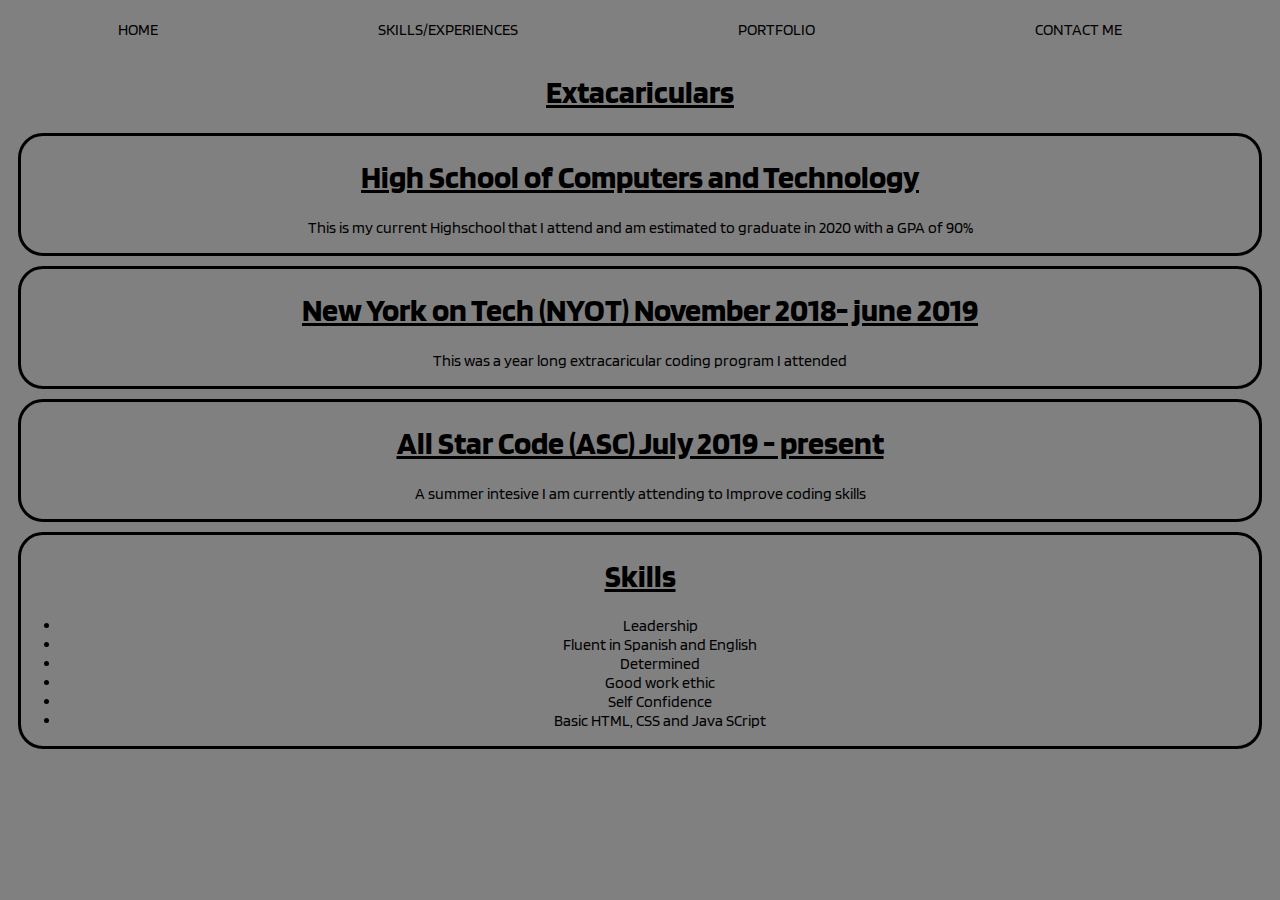
==== skills.html @ 66322e3a "commit" ====
<!DOCTYPE html>
<html>
<head>
        <link href="https://fonts.googleapis.com/css?family=Blinker&display=swap" rel="stylesheet">
        <meta name="viewport" content="width=device-width, initial-scale=1.0">
    <link rel="stylesheet" href="skills.css">
        <div class= topnav> 
                
                <a href="index.html">HOME</a>
                <a href="skills.html">SKILLS/EXPERIENCES</a>
                <a href="portfolio.html">PORTFOLIO</a>
                <a href="contact.html">CONTACT ME</a>
            
     </div>

            </head>
<body>
    <div class =  flex-container>
           <center> <h1> Extacariculars</h1> </center>
        <div id = exp1>
            <h1> High School of Computers and Technology  </h1>
            <p> This is my current Highschool that I attend and am estimated to graduate in 2020 with a GPA of 90% </p>

        </div>
        <div id = exp2>
            <h1> New York on Tech (NYOT) November 2018- june 2019 </h1>
            <p> This was a year long extracaricular coding program I attended  </p>
        </div>
        <div id = exp3>
            <h1>All Star Code (ASC) July 2019 - present </h1>
            <p> A summer intesive I am currently attending to Improve coding skills</p>
        </div>
        <div id= exp4>
           <center> <h1>Skills</h1> </center> 
            <ul>
                <li>Leadership</li>
                <li>Fluent in Spanish and English  </li>
                <li>Determined</li>
                <li>Good work ethic</li>
                <li>Self Confidence </li>
                <li>Basic HTML, CSS and Java SCript</li>
            </ul>

        </div>

    </div>
</body>
</html>
---- skills.css ----
body{
    background-color: gray;
    
    }


    .topnav{
        background-color: none;
        overflow: hidden;
        margin:0;   
        
    }
    
    
    .topnav a{
        float: left;
        color: black;
        text-align: center;
        padding: 12px 110px;
        text-decoration: none;
        font-size: 17;
        font-family: 'Blinker', sans-serif;

    }
li{
    font-family: 'Blinker', sans-serif;
}
h1{
    font-family: 'Blinker', sans-serif;
    text-decoration: underline;

}
p{
    font-family: 'Blinker', sans-serif;
}

#exp1{
    border: solid 3px;
    margin:10px;
    text-align: center;
    border-radius: 25px;
}

#exp2{
    border: solid 3px;
    margin:10px;
    text-align: center;
    border-radius: 25px;

}

#exp3{
    border: solid 3px;
    margin:10px;
    text-align: center;
    border-radius: 25px;

}

#exp4{
    border: solid 3px;
    margin:10px;
    text-align: center;
    border-radius: 25px;

}
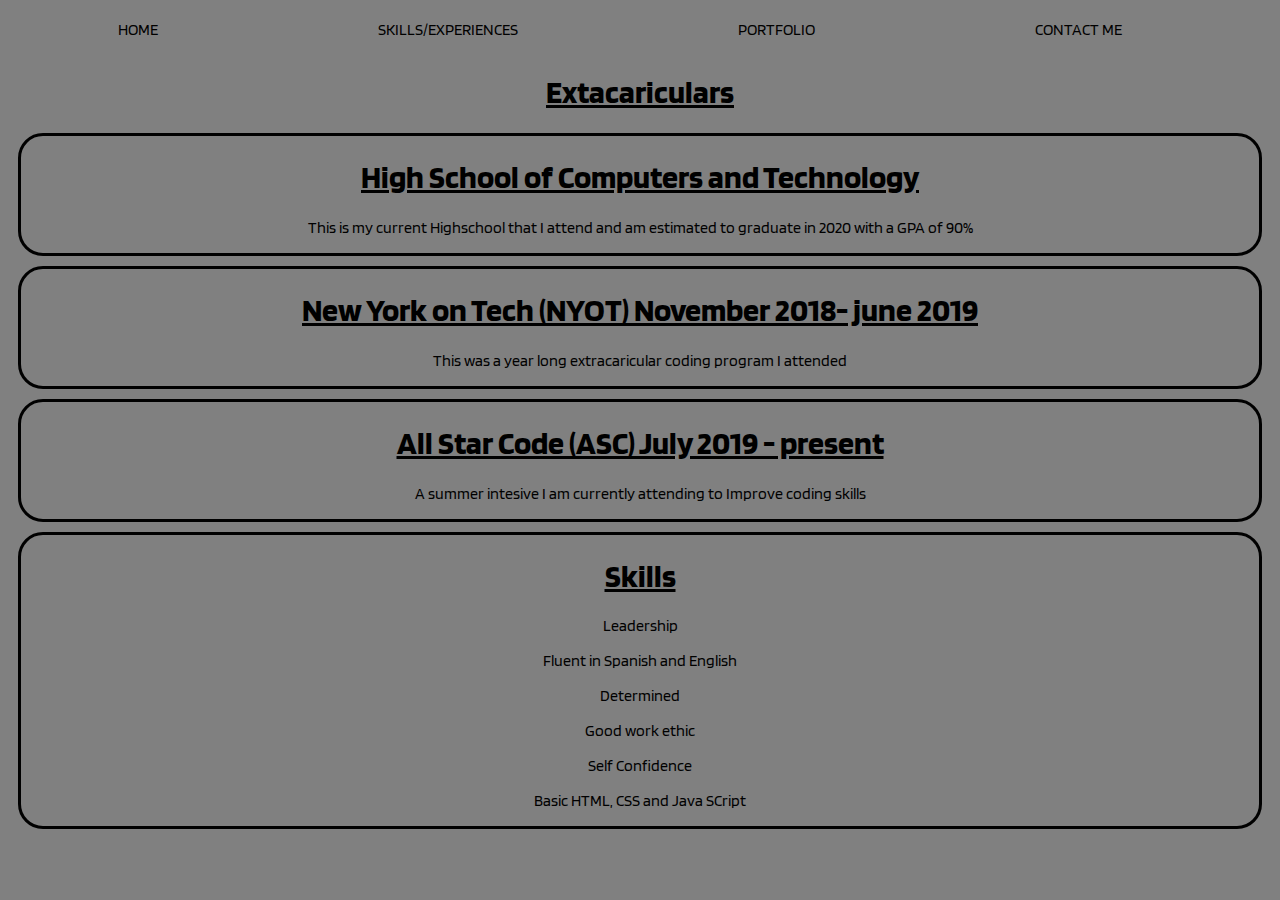
==== commit fa2bddd2: "web" ====
--- a/skills.html
+++ b/skills.html
@@ -32,14 +32,14 @@
         </div>
         <div id= exp4>
            <center> <h1>Skills</h1> </center> 
-            <ul>
-                <li>Leadership</li>
-                <li>Fluent in Spanish and English  </li>
-                <li>Determined</li>
-                <li>Good work ethic</li>
-                <li>Self Confidence </li>
-                <li>Basic HTML, CSS and Java SCript</li>
-            </ul>
+        
+                <p>Leadership<p>
+                <p>Fluent in Spanish and English  <p>
+                <p>Determined<p>
+                <p>Good work ethic<p>
+                <p>Self Confidence <p>
+                <p>Basic HTML, CSS and Java SCript<p>
+            
 
         </div>
 
--- a/skills.css
+++ b/skills.css
@@ -22,7 +22,7 @@
         font-family: 'Blinker', sans-serif;
 
     }
-li{
+p{
     font-family: 'Blinker', sans-serif;
 }
 h1{
